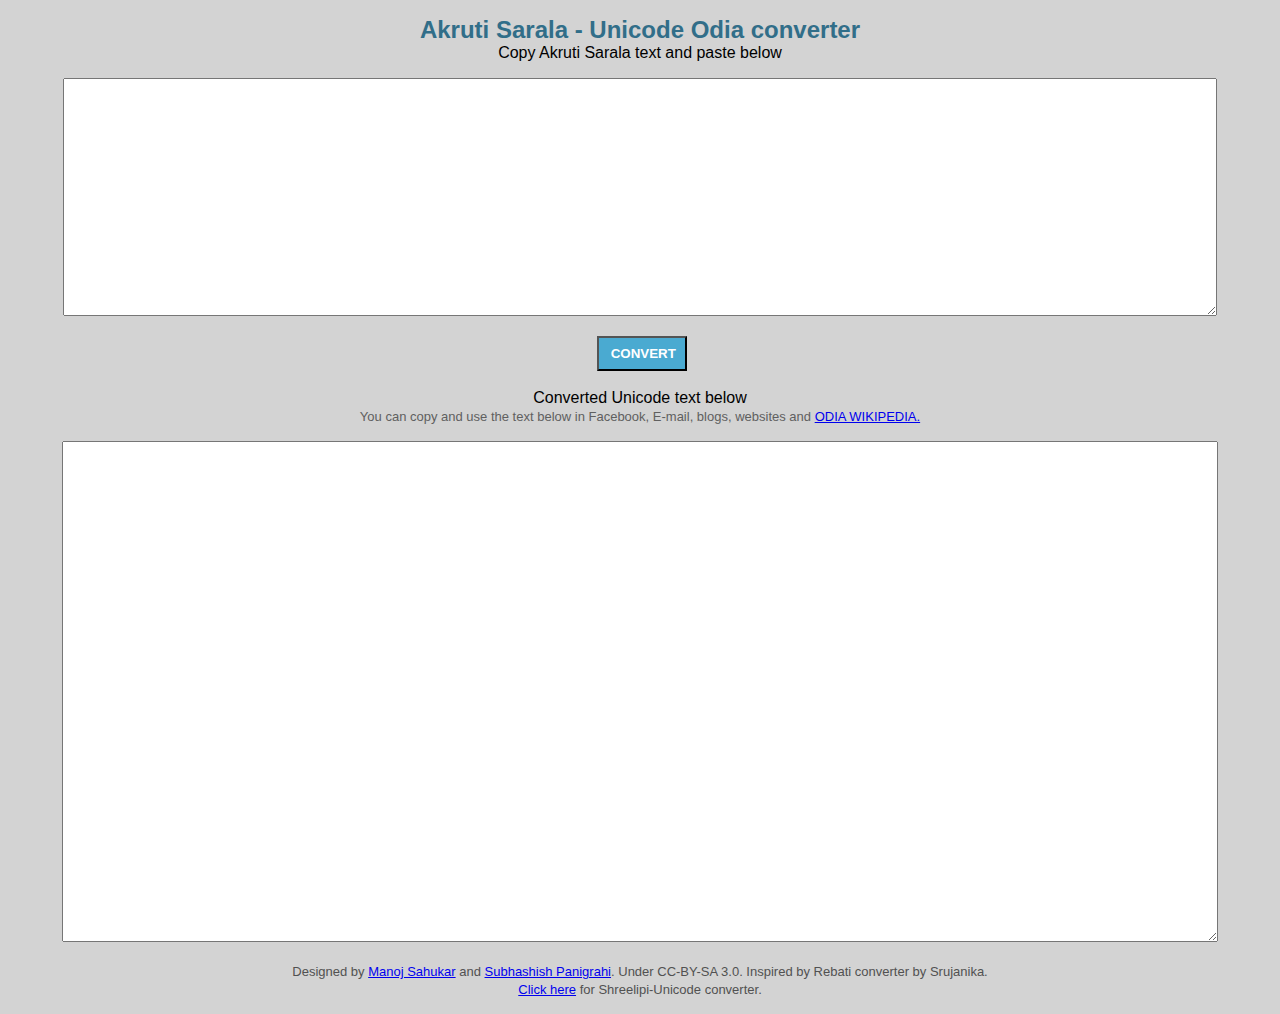
==== src/main/resources/static/asu.htm @ 38def4fa "Akruti to Odia unicode" ====
<!DOCTYPE html>
<html lang="en">
<head>
<meta charset="utf-8">
<meta name="author" content="Manoj Sahukar">
<meta name="Description" content="Akruti-Sarala - unicode converter">
<meta name="Author1" content="Manoj sahukar">
<meta name="Author2" content="Subhasish panigrahi">
<title>Akruti-Sarala - Unicode Converter</title>

<style>


</style>

<script type="text/javascript">

function convert_to_unicode()
{

var text_array = new Array(

" û", " ।", // purnacheda
"ö" , " ।" , // purnacheda
"÷÷÷", "", //
// double accented - AkrutiOriSarala
"£" , "୍ମ" , // ma phala
"à" , "୍ମ" , // ma phala
"á" , "୍ମୃ" , // (halanta)m-Rû
"â" , "୍ର" , // ra
"ã" , "୍ର" , // reph
"ä" , "୍ଲ" , // la phala
"å" , "୍ଭ" , // halanta- bha
"æ" , "୍ଳ" , // halanta-La
"ç" , "୍ୱ" , // ba phala
"è" , "୍ସ" , // halanta-sa
"ý", "୍ୟ" , // ja phala
"¥", "୍ୟ" , // ja phala
"ó", "ିଁ" , // i kara

"Iß" , "ୱ", //wa
"Wÿ" , "ଡ଼" , // Da with bindu
"Xÿ" , "ଢ଼" , // Dha with bindu
"Pÿ" , "ଚ" , // c
"[ô" , "ଥି" , // thi
"]ô" , "ଧି" , // dhi
"Lô" , "ଖି" , // khi
"cô", "ତ୍ମ" , // tma
"_ô", "ତ୍ପ" , // tma

"û" , "ା" , // aa kara
"ò" , "ି" , // i kara
"ú" , "ୀ" , // dirgha i kara
"ê" , "ୁ" , // u kara
"ë" , "ୁ" , // u kara
"ì" , "ୂ" , // dirgha i kara
"í" ,  "ୂ" , // dirgha u kara
"é" , "ୃ" , // ru kara

"ñ", "ଁ" , // chandrabindu
"õ", "ଂ" , // anuswara
"ü", "ଃ" , // bisarga
"þ", "୍" , //halanta
"¨", "୍‌" , // halanta with zero width non-joiner
//"¨", "୍‍" , // halanta with zero width joiner
"1" , "୧" , // Numeric 1
"2" , "୨" , // Numeric 2
"3" , "୩" , // Numeric 3
"4" , "୪" , // Numeric 4
"5" , "୫" , // Numeric 5
"6" , "୬" , // Numeric 6
"7" , "୭" , // Numeric 7
"8" , "୮" , // Numeric 8
"9" , "୯" , // Numeric 9
"0" , "୦" , // Numeric 10
"#" , "୰" , // late
"$" , "ଽ" , 
"&" , "ଌ" , // lu
"*" , "ଞ୍ଚ" , // nc
"" ,  "ଞ୍ଚ" , // nc
"î" , "୍ରୁ" , // halanta-r-u
"ï" , "୍ରୂ" , // halanta-r-dirgha u

"Ð" , "କ୍ଷ୍ଣ" , // khya-N
"Ñ" , "୍କ" ,  // halanta-k
"Ò" , "୍ଖ" , // halanta-kh
"Ó" , "୍ଗ" , // halanta-g
"Ô" , "୍ଚ" , // halanta-c
"Õ" , "୍ଜ" , // halanta-j
"Ö" , "୍ଟ" , // halanta-T
"×" , "୍ଠ" , // halanta-Th
"Ø" , "୍ଡ" , // halanta-D
"Ù" , "୍ଣ" , // halanta-N
"Ú" , "୍ଥ" , // halanta-th
"Û" , "୍ଧ" , // halanta-dh
"Ü" , "୍ନ" , // halanta-n
"Ý" , "୍ପ" , // halanta-p
"Þ" , "୍ଫ" , // halanta-ph
"ß" , "୍ୱ" , // halanta-b

"<" , "ଣ୍ଟ" , // NT
"" , "ଣ୍ଟ" , // NT
"…" , "ଟ୍ଟ" , // TT
"μ" , "ମ୍ପ" , // mp
"µ" , "ମ୍ପ" , // mp
"¶" , "ମ୍ଫ" , // mph
"‰" , "ଣ୍ଣ" , // NN
"Š" , "ଣ୍ଡ" , // ND

"Œ" , "ଣ୍ଠ" , // NTh
"™" , "ତ୍ମ" , // tm
"š" , "ତ୍ପ" , // tp
"›" , "ତ୍ସ" , // ts
"œ" , "ତ୍ସ୍ନ" , // t-s-n
"Ÿ" , "ଦ୍ଦ" , // d-dh


"{" , "ଜ୍ଜ" , // jj
"|" , "ଜ୍ଝ" , // j-jh
"}" , "କ୍ର" , // kr

"¡" , "ଦ୍ଧ" , // d-dh
"¢" , "ଦ୍ଘ" , // d-gh
"¤" , "ଧ୍ୟ" , // dhya
"¦" , "ନ୍ଦ" , // nd
"§" , "ନ୍ଧ" , // ndh
"©" , "ତ୍ତ" , // tt
"" , "ତ୍ତ" , // tt
"ª" , "ନ୍ତ୍ର" , // ntr (jantra)
"«" , "ନ୍ତ" , // nt
"¬" , "ଞ୍ଜ" , // nj
"ƒ" , "ଞ୍ଝ" , // njh
"®" , "ପ୍ପ" , // pp
"¯" , "ପ୍ତ" , // pt

"°", "ପ୍ସ" , // ps
"±" , "ବ୍ଦ" , // bd
"²" , "ବ୍ଧ" , // bdh
"´" , "ମ୍ବ" , // mb
"¸" , "ମ୍ଭ" , // mbh
" ̧" , "ମ୍ଭ", // ***mbha
"̧" , "ମ୍ଭ", // mbha
"¹" , "ମ୍ମ" , // mm
"º" , "ଲ୍କ" , // lk
"»" , "ଲ୍ଗ" , // lg
"¼" , "ଶ୍ଛ" , // Nch
"½" , "ଶ୍ଚ" , // S-ch (talabya sa - ca)
"¾" , "ଷ୍ଣ" , // sh-N (murdhanya sa - Na)
"¿" , "ଷ୍ପ" , // sh-p (murdhanya sa - pa)

"À" , "ଷ୍ଫ" , // sh-ph (murdhanya sa - pha)
"Á" , "ଷ୍ଟ" , // sh-T (murdhanya sa - Ta)
"Â" , "ଷ୍ଠ" , // sh-Th (murdhanya sa - Tha)
"Ã" , "ଷ୍କ" , // sh-k (murdhanya sa - ka)
"Ä" , "ସ୍କ" , // s-k
"Å" , "ସ୍ଖ" , // sh-kh
"Æ" , "ସ୍ପ" , // sp
"Ç" , "ସ୍ଫ" , // sph
"È" , "ସ୍ତ୍ର" , // str
"É" , "ସ୍ତ" , // st
"Ê" , "ସ୍ୱ" , // sb
"Ë" , "ଳ୍କ" , // lk
"Ì" , "ଳ୍ପ" , // Lp
"Í" , "ଳ୍ଫ" , // Lph
"Î" , "ତ୍ଥ" , // t-th
"" , "ତ୍ଥ" , // t-th
"Ï" , "ଳ୍ଳ" , // L-L

"@ା" , "ଆ" , // aa
"@" , "ଅ" , // a
"A" , "ଇ" , // i
"B" , "ଈ" , // dirgha i
"C" , "ଉ" , // u
"D" , "ଊ" , // dirgha u
"E" , "ଋ" , // R
"F" , "ୠ" , // RR
"G" , "ଏ" , // e
"H" , "ଐ" , // ai
"I" , "ଓ" , // o
"J" , "ଔ" , // au 

"K" , "କ" , // k
"L" , "ଖ" , // kh
"M" , "ଗ" , // g
"N" , "ଘ" , // gh
"O" , "ଙ" ,

"P" , "ଚ",  // c
"Q" , "ଛ", // ch
"R" , "ଜ", // j
"S" , "ଝ", // jh
"T" , "ଞ", // Nya

"U", "ଟ" , // T
"V", "ଠ" , // Th
"W", "ଡ" , // D
"X", "ଢ" , // Dh
"Y", "ଣ" , // N
"Z" , "ତ" , // t
"[" , "ଥ" , // th
"\\" , "ଦ" , // d
"]" , "ଧ" , // dh
"^", "ନ" , // n
"~" , "ଯ" , // y
"_" , "ପ", // p
"`" , "ଫ", // ph
"a" , "ବ", // b
"b" , "ଭ", // bh
"c" , "ମ", // m
"d" , "ୟ" , // y
"e" , "ର" , // r
"f" , "ଲ" , // l
"g" , "ଶ" , // S (talabya sa)
"h" , "ଷ" , // sh (murdhanya sa)
"i" , "ସ" , // s
"j" , "ହ" , // h
"k" , "ଳ" , // L
"l" , "କ୍ଷ" , // ksh
"m" , "ଜ୍ଞ" , // gya
"n" , "ଦ୍ଭ" , // d-bh
"o" , "କ୍ଟ" , // kT
"p" , "କ୍ଟ୍ର" , // kTr
"q" , "କ୍ତ" , // kt
"r" , "କ୍ସ" , // ks
"s" , "ଗ୍ଦ" , // gd
"t" , "ଗ୍ଧ" , // gdh
"u" , "ଙ୍କ" , 
"v" , "ଙ୍ଖ" ,
"w" , "ଙ୍ଗ" ,
"x" , "ଙ୍ଘ" ,
"y" , "ଚ୍ଚ" ,
"z" , "ଚ୍ଛ" ,
" ̄", "ପ୍ତ",
" ́", "ମ୍ବ",
"‹", "ଣ୍ଢ" , // ndha
"ଏø", " ଐ", // ai
"୍ଯ" , "୍ୟ", // ja phala
" ̈", "୍‍", // halanta with ZWJ
"ଅା", "ଆ" // aa
//"" , "",
//"" , ""
) 
//**********************************************

var text_array_length = text_array.length ;

var modified_substring = document.getElementById("nonunicode_text").value  ;	

Replace_text( ) ;
  
document.getElementById("unicode_text").value = modified_substring  ;  


// --------------------------------------------------

function Replace_text( )

{


if ( modified_substring != "" )  // if string to be converted is non-blank then no need of any processing.
{
for ( input_symbol_idx = 0;   input_symbol_idx < text_array_length-1;    input_symbol_idx = input_symbol_idx + 2 )

{ 
//******************************************************
idx = 0  ;  // index of the symbol being searched for replacement

while (idx != -1 ) //while-00
{

modified_substring = modified_substring.replace( text_array[ input_symbol_idx ] , text_array[input_symbol_idx+1] )
idx = modified_substring.indexOf( text_array[input_symbol_idx] )

} // end of while-00 loop

} // end of for loop


// following statements for adjusting position of e, ai, o and au maatraas.
	
modified_substring = modified_substring.replace( /([ù])([କଖଗଘଙଚଛଜଝଞଟଠଡଡ଼ଢଢ଼ଣତଥଦଧନପଫବଭମଯୟରଲବୱଶଷସହକ୍ଷଡ଼ଳ])/g , "$2$1" ) ;
//ଟଠଡଡ଼ଢଢ଼ଣତଥ
modified_substring = modified_substring.replace( /([ù])([୍])([କଖଗଘଚଛଜଝଟଠଡଡ଼ଢଢ଼ଣତଥନପଫବଭମୟରଲବୱଶଷସହକ୍ଷଡ଼ଳ])/g , "$2$3$1" ) ;

modified_substring = modified_substring.replace( /([ù])([୍])([କଖଗଘଚଛଜଝଟଠଡଡ଼ଢଢ଼ଣତଥନପଫବଭମୟରଲବୱଶଷସହକ୍ଷଡ଼ଳ])/g , "$2$3$1" ) ;

modified_substring = modified_substring.replace( /ùø/g  ,  "ୌ" ) ;

modified_substring = modified_substring.replace( /ùା/g  ,  "ୋ" ) ;

modified_substring = modified_substring.replace( /ù÷/g  ,  "ୈ" ) ;

modified_substring = modified_substring.replace( /ù/g  ,  "େ" ) ;

//following three statement for adjusting position of reph ie, half r .
modified_substring = modified_substring.replace( /([କଖଗଘଚଛଜଝଟଠଡଡ଼ଢଢ଼ଣତଥଦଧନପଫବଭମଯରଲଳଵଶଷସହକ୍ଷଜ୍ଞୟ])([ାିୀୁୂୃେୈୋୌଂଁ]*)à/g , "ð$1$2" ) ;
modified_substring = modified_substring.replace( /([କଖଗଘଚଛଜଝଟଠଡଡ଼ଢଢ଼ଣତଥଦଧନପଫବଭମଯରଲଳଵଶଷସହକ୍ଷଜ୍ଞୟ])([ାିୀୁୂୃେୈୋୌଂଁ]*)ð/g , "ð$1$2" ) ;

modified_substring = modified_substring.replace( /([କଖଗଘଚଛଜଝଟଠଡଡ଼ଢଢ଼ଣତଥଦଧନପଫବଭମଯରଲଳଵଶଷସହକ୍ଷଜ୍ଞୟ])([୍])à/g , "ð$1$2" ) ;
modified_substring = modified_substring.replace( /([କଖଗଘଚଛଜଝଟଠଡଡ଼ଢଢ଼ଣତଥଦଧନପଫବଭମଯରଲଳଵଶଷସହକ୍ଷଜ୍ଞୟ])([୍])ð/g , "ð$1$2" ) ;

modified_substring = modified_substring.replace( /ð/g , "ର୍" ) ;


modified_substring = modified_substring.replace( /([ଂଁ])([ାିୀୁୂୃେୈୋୌ])/g , "$2$1" ) ;



} // end of IF  statement  meant to  suppress processing of  blank  string.

} // end of the function  Replace_Symbols

} // end of convert_to_unicode function

function SelectAll(id)
{
    document.getElementById(id).focus();
    document.getElementById(id).select();
}
</script>

</head>

<body bgcolor=#D3D3D3 style='tab-interval:36.0pt'>

<div class=Section1>

<p align=center style='text-align:center'><font size="5" face="sans-serif"><b><span
style='color:#316E89'> Akruti Sarala - Unicode Odia converter </span></b></font><br/><font face="sans-serif">Copy Akruti Sarala text and paste below</font></p>
<form name=form1>
<p align=center style='text-align:center'><TEXTAREA style="width: 1148px; height: 232px; ROWS="10" COLS="110%" NAME="TextToConvert"
id="nonunicode_text"></TEXTAREA></p>

<p align=center style='text-align:center'>
<input type=button name=converter id=converter value=" CONVERT " style="width:90px;float:center;background-color:#4AAAD1;color:#FFFFFF;font-weight:bold;margin-left:4px;padding:8px;"
accesskey=c title="Alt + Shift + c" onClick="convert_to_unicode(), SelectAll('unicode_text');"><br/><br/>
<align=center style='text-align:center'><font size="3" face="sans-serif">Converted Unicode text below<br/>
<font size="2" face="sans-serif"><span
style='color:#606060'>You can copy and use the text below in Facebook, E-mail, blogs, websites and <a href="https://or.wikipedia.org/wiki/WP:CS">ODIA WIKIPEDIA.</a></font></span>
<p align=center style='text-align:center'><TEXTAREA style="width: 1150px; height: 495px;" ROWS="30%" COLS="110%" NAME="ConvertedText" id="unicode_text"></TEXTAREA><o:p></o:p></p>
</form>

<p align=center style='text-align:center'><span
style='color:#515151'><font size="2">Designed by <a href="http://in.linkedin.com/in/manojsahukar/" target="_blank" title="Reach to me">Manoj Sahukar</a> and <a href="https://meta.wikimedia.org/wiki/User:Psubhashish" target="_blank" title="Reach to me">Subhashish Panigrahi</a>. Under CC-BY-SA 3.0. Inspired by Rebati converter by Srujanika.<br/><a href="https://22bc339da9ca3e2462414546a715752e4c2c5e0d.googledrive.com/host/0B5rBGd680WZFemVLa3RxY0preE0/ShreeUnicode" target="_blank" title="Click here"> Click here<a> for Shreelipi-Unicode converter.</font></span></p>

</div>

</body>

</html>
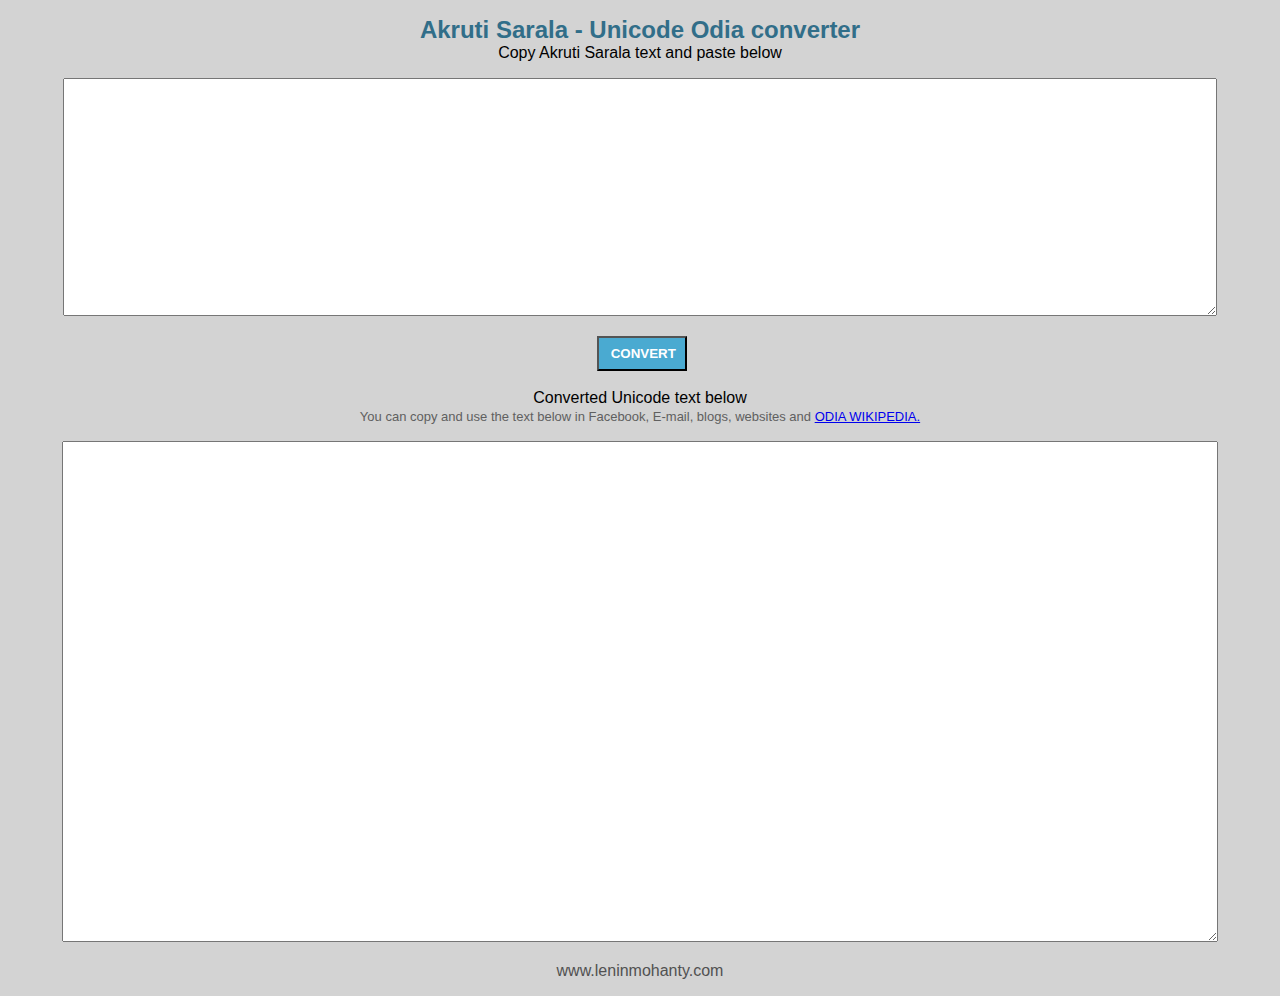
==== commit 7c73888f: "change in version" ====
--- a/src/main/resources/static/asu.htm
+++ b/src/main/resources/static/asu.htm
@@ -2,10 +2,6 @@
 <html lang="en">
 <head>
 <meta charset="utf-8">
-<meta name="author" content="Manoj Sahukar">
-<meta name="Description" content="Akruti-Sarala - unicode converter">
-<meta name="Author1" content="Manoj sahukar">
-<meta name="Author2" content="Subhasish panigrahi">
 <title>Akruti-Sarala - Unicode Converter</title>
 
 <style>
@@ -342,7 +338,7 @@
 </form>
 
 <p align=center style='text-align:center'><span
-style='color:#515151'><font size="2">Designed by <a href="http://in.linkedin.com/in/manojsahukar/" target="_blank" title="Reach to me">Manoj Sahukar</a> and <a href="https://meta.wikimedia.org/wiki/User:Psubhashish" target="_blank" title="Reach to me">Subhashish Panigrahi</a>. Under CC-BY-SA 3.0. Inspired by Rebati converter by Srujanika.<br/><a href="https://22bc339da9ca3e2462414546a715752e4c2c5e0d.googledrive.com/host/0B5rBGd680WZFemVLa3RxY0preE0/ShreeUnicode" target="_blank" title="Click here"> Click here<a> for Shreelipi-Unicode converter.</font></span></p>
+style='color:#515151'>www.leninmohanty.com</span></p>
 
 </div>
 
